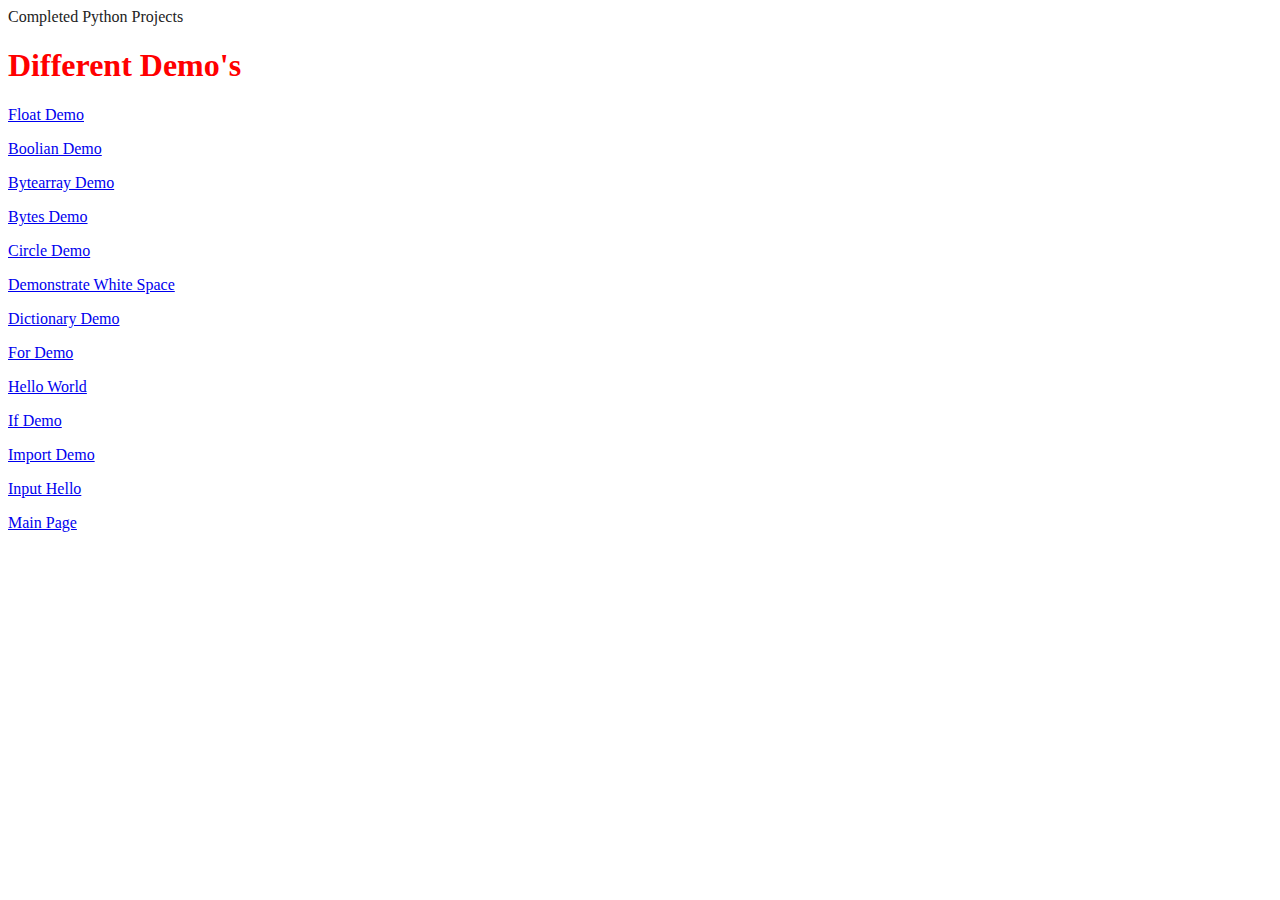
==== python.html @ f6ec1182 "Update python.html" ====
<html>
  <head>
      <title>
        Python Projects
      </title>
  </head>
  <link rel="stylesheet" type="text/css" href="style.css">
  <body>
      <header class="pythonhead">
        <p class="python-intro"> Completed Python Projects</p>
      </header>
    <h1> Different Demo's</h1>
    <p><a href=float_demo.py>Float Demo</a></p>
    <p><a href=bool_demo.py>Boolian Demo</a></p>
    <p><a href=bytearray_demo.py>Bytearray Demo</a></p>
    <p><a href=bytes_demo.py>Bytes Demo</a></p>
    <p><a href=circle_demo.py>Circle Demo</a></p>
    <p><a href=demonstrate_white_space.py>Demonstrate White Space</a></p>
    <p><a href=dict_demo.py>Dictionary Demo</a></p>
    <p><a href=for_demo.py>For Demo</a></p>
    <p><a href=hello_world.py>Hello World</a></p>
    <p><a href=if_demo.py>If Demo</a></p>
    <p><a href=import_demo.py>Import Demo</a></p>
    <p><a href=input_hello.py>Input Hello</a></p>
    
      
      
      
      
      
      
      
      
      
      
      
      
      <a href="index.html">Main Page</a>
      </html>
---- style.css ----
body {
background-color: white;
/* Typography Declarations */
color: #222222;
font-size: 1em;
font-family: "Helvetica Neue";	
}

.masthead-heading,
.masthead-intro,
.content-footer {
	text-align: center;
}

.masthead {
	paddingL 6em 0;
}

.masthead-intro {
	margin-bottom: 0.1em;
	font-family: "Gentium Book Basic";
	font-size: 2em;
	color: green;
}

.masthead-heading {
	margin-top: -0.2em;
	font-family: "Helvetica Neue";
	font-weight: bold;
	font-size: 6em;
	letter-spacing: -0.02em;
	text-transform: uppercase;
	color:green;
}

.masthead {
	padding:6em 0;
	background-image: url('photo.jpg');
	background-repeat: no-repeat;
	background-size: cover;
	border-top: solid 10px white;
}

.introduction-section,
.location-section,
.questions-section {
	max-width: 38em;
	margin-left: auto;
	margin-right: auto;
	margin-top: 2em;
}

.social > li {
	display: inline-block;
}

.content-footer > p {
	color: white;
}

.intoduction > p,
.location > p,
.content-footer > p {
	/*Typography Declarations*/
	font-weight: 300;
	letter-spacing: 0,05em;
}

```css
.questions-section > h2 {
	/*Typography Declarations */
	font-family: "Gentium Book Basic", Georgia, serif;
	font-size: 1.2em;
	font-weight: bold;
}

.content-footer {
	/* Red, Green, Blue: #RRGGBB */;
	background-color: #FF0000;
}

h1 {
	color: #FF0000;
}

h2 {
	color: #FF0000;
}
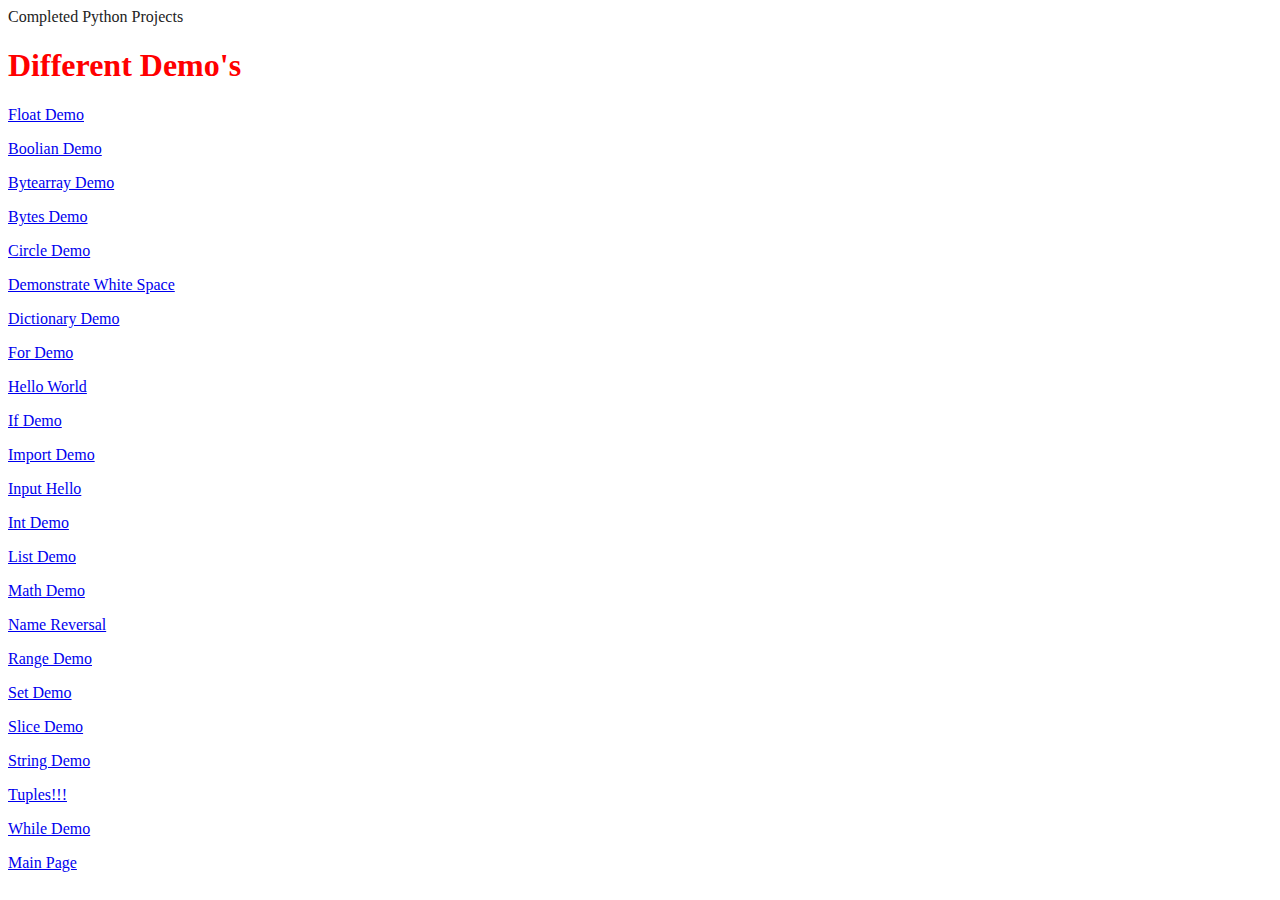
==== commit ba8d007c: "Update python.html" ====
--- a/python.html
+++ b/python.html
@@ -22,7 +22,16 @@
     <p><a href=if_demo.py>If Demo</a></p>
     <p><a href=import_demo.py>Import Demo</a></p>
     <p><a href=input_hello.py>Input Hello</a></p>
-    
+    <p><a href=int_demo.py> Int Demo</a></p>
+    <p><a href=list_demo.py>List Demo</a></p>
+    <p><a href=math_demo.py>Math Demo</a></p>
+    <p><a href=name_reversed.py>Name Reversal</a></p>
+    <p><a href=range_demo.py>Range Demo</a></p>
+    <p><a href=set_demo.py>Set Demo</a></p>
+    <p><a href=slice_demo.py>Slice Demo</a></p>
+    <p><a href=str_demo.py>String Demo</a></p>
+    <p><a href=tuple_demo.py>Tuples!!!</a></p>
+    <p><a href=while_demo.py>While Demo</a></p>
       
       
       
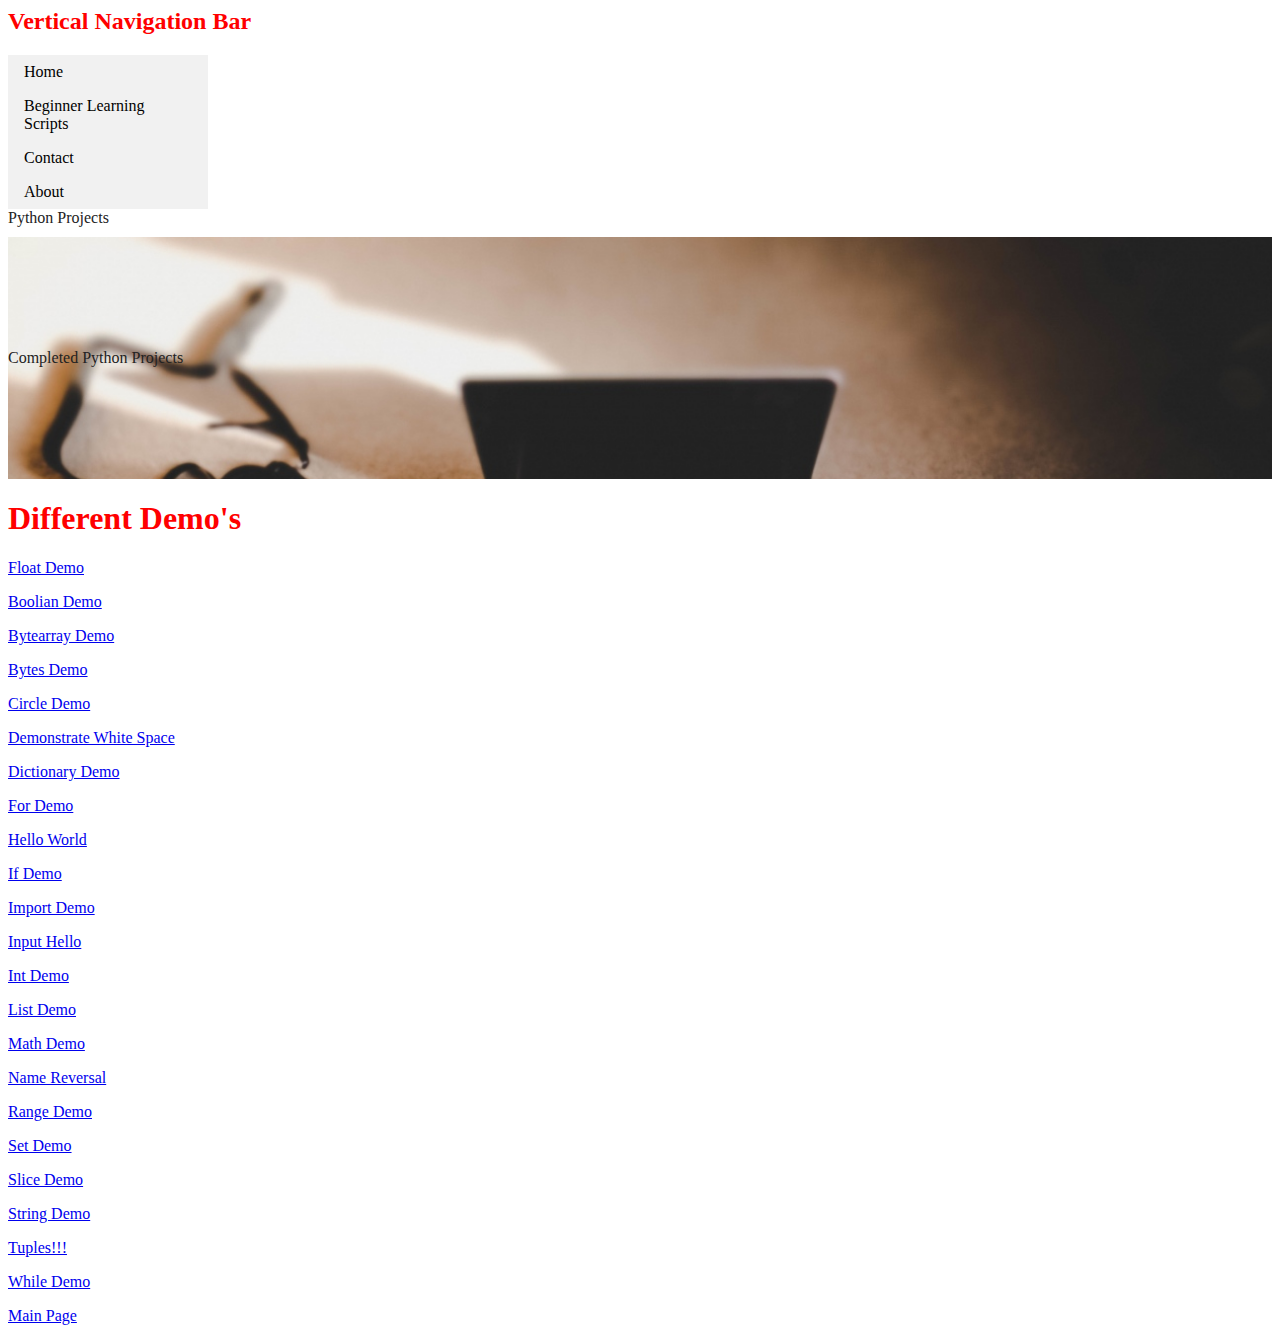
==== commit 4df6add0: "Update python.html" ====
--- a/python.html
+++ b/python.html
@@ -1,5 +1,36 @@
 <html>
   <head>
+    
+    <style>    
+      ul { 
+        list-style-type: none;
+        margin: 0;
+        padding: 0;
+        width: 200px;
+        background-color: #f1f1f1;
+      }
+      
+      li a {
+        display: block;
+        color: #000;
+        padding:8px 16px;
+        text-decoration:none;
+      }
+      
+      /* Change the link color on hover*/
+      li a:hover {
+        background-color: #555;
+        color: white;
+      }
+    </style>
+    
+    <h2>Vertical Navigation Bar</h2>
+    <ul>
+      <li><a href="index.html">Home</a></li>
+      <li><a href="python.html">Beginner Learning Scripts</a></li>
+      <li><a href="#contact">Contact</a></li>
+      <li><a href="#about">About</a></li>
+    </ul
       <title>
         Python Projects
       </title>
--- a/style.css
+++ b/style.css
@@ -8,7 +8,8 @@
 
 .masthead-heading,
 .masthead-intro,
-.content-footer {
+.content-footer,
+.pythonhead-intro {
 	text-align: center;
 }
 
@@ -16,7 +17,8 @@
 	paddingL 6em 0;
 }
 
-.masthead-intro {
+.masthead-intro,
+.pythonhead-intro {
 	margin-bottom: 0.1em;
 	font-family: "Gentium Book Basic";
 	font-size: 2em;
@@ -33,7 +35,8 @@
 	color:green;
 }
 
-.masthead {
+.masthead,
+.pythonhead {
 	padding:6em 0;
 	background-image: url('photo.jpg');
 	background-repeat: no-repeat;
@@ -85,4 +88,4 @@
 
 h2 {
 	color: #FF0000;
-}+}
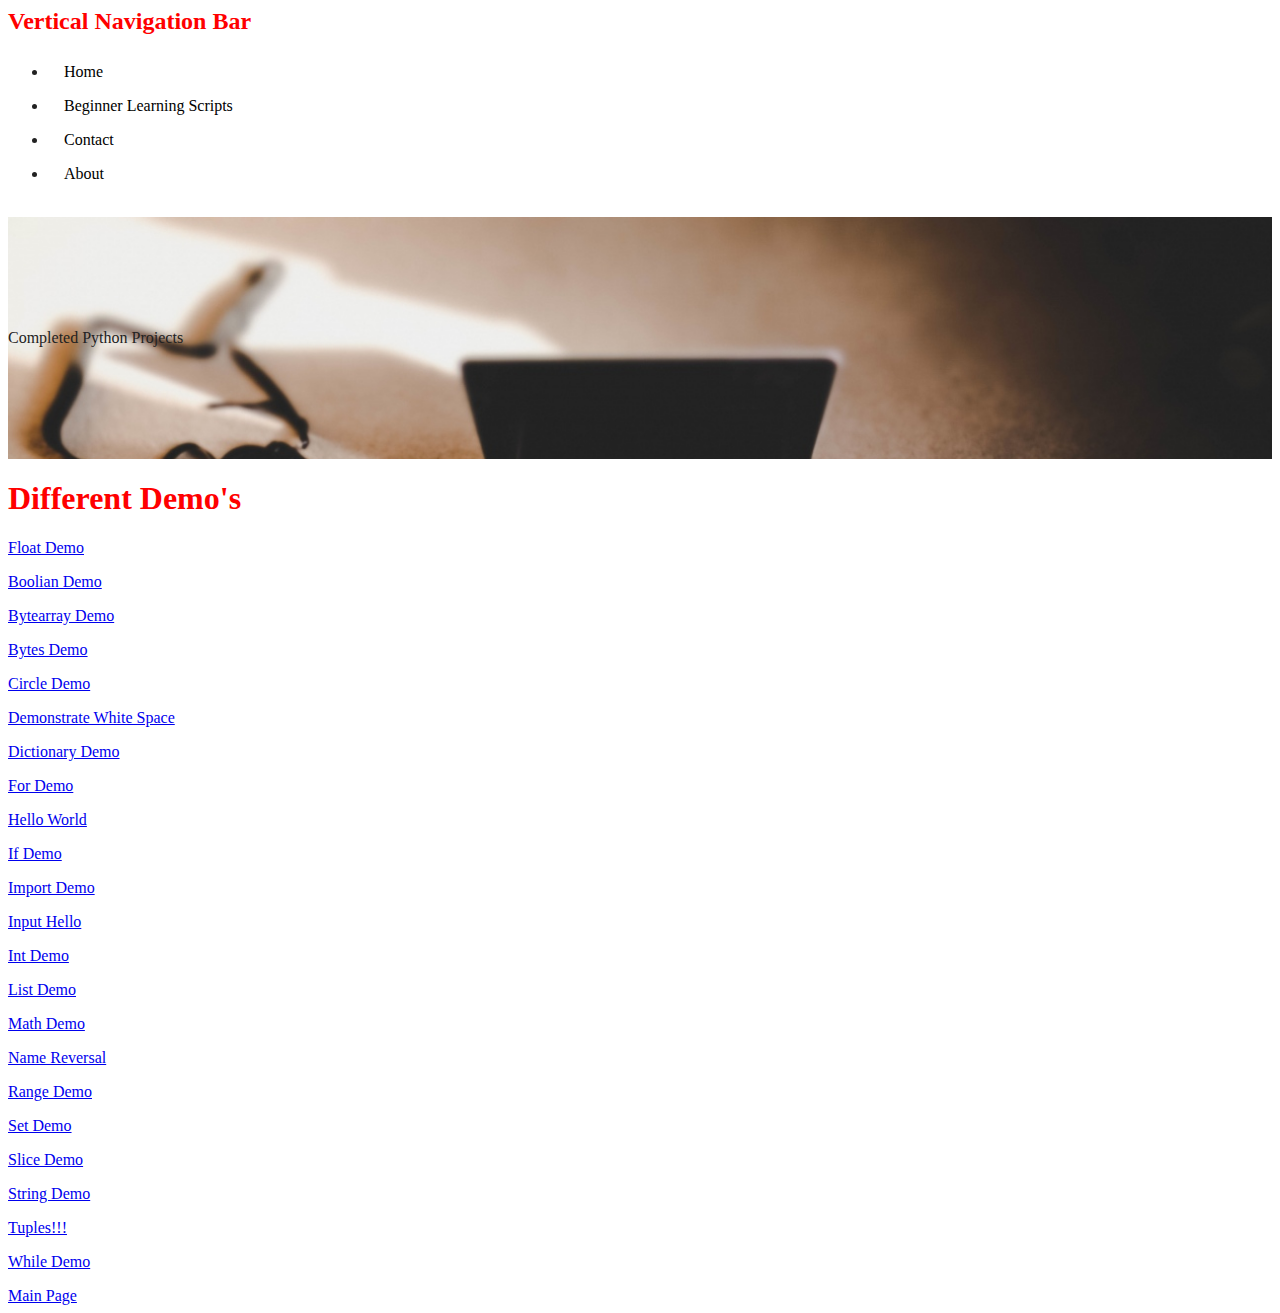
==== commit 5a1835f6: "Update python.html" ====
--- a/python.html
+++ b/python.html
@@ -1,22 +1,27 @@
 <html>
   <head>
     
-    <style>    
-      ul { 
+       <title>
+        Python Projects
+      </title>
+  </head>
+  <link rel="stylesheet" type="text/css" href="style.css">
+  <body>
+    
+    <style>   
+      ul {
         list-style-type: none;
         margin: 0;
         padding: 0;
         width: 200px;
         background-color: #f1f1f1;
       }
-      
       li a {
         display: block;
         color: #000;
         padding:8px 16px;
         text-decoration:none;
       }
-      
       /* Change the link color on hover*/
       li a:hover {
         background-color: #555;
@@ -30,13 +35,10 @@
       <li><a href="python.html">Beginner Learning Scripts</a></li>
       <li><a href="#contact">Contact</a></li>
       <li><a href="#about">About</a></li>
-    </ul
-      <title>
-        Python Projects
-      </title>
-  </head>
-  <link rel="stylesheet" type="text/css" href="style.css">
-  <body>
+    </ul>
+    
+    
+    
       <header class="pythonhead">
         <p class="python-intro"> Completed Python Projects</p>
       </header>
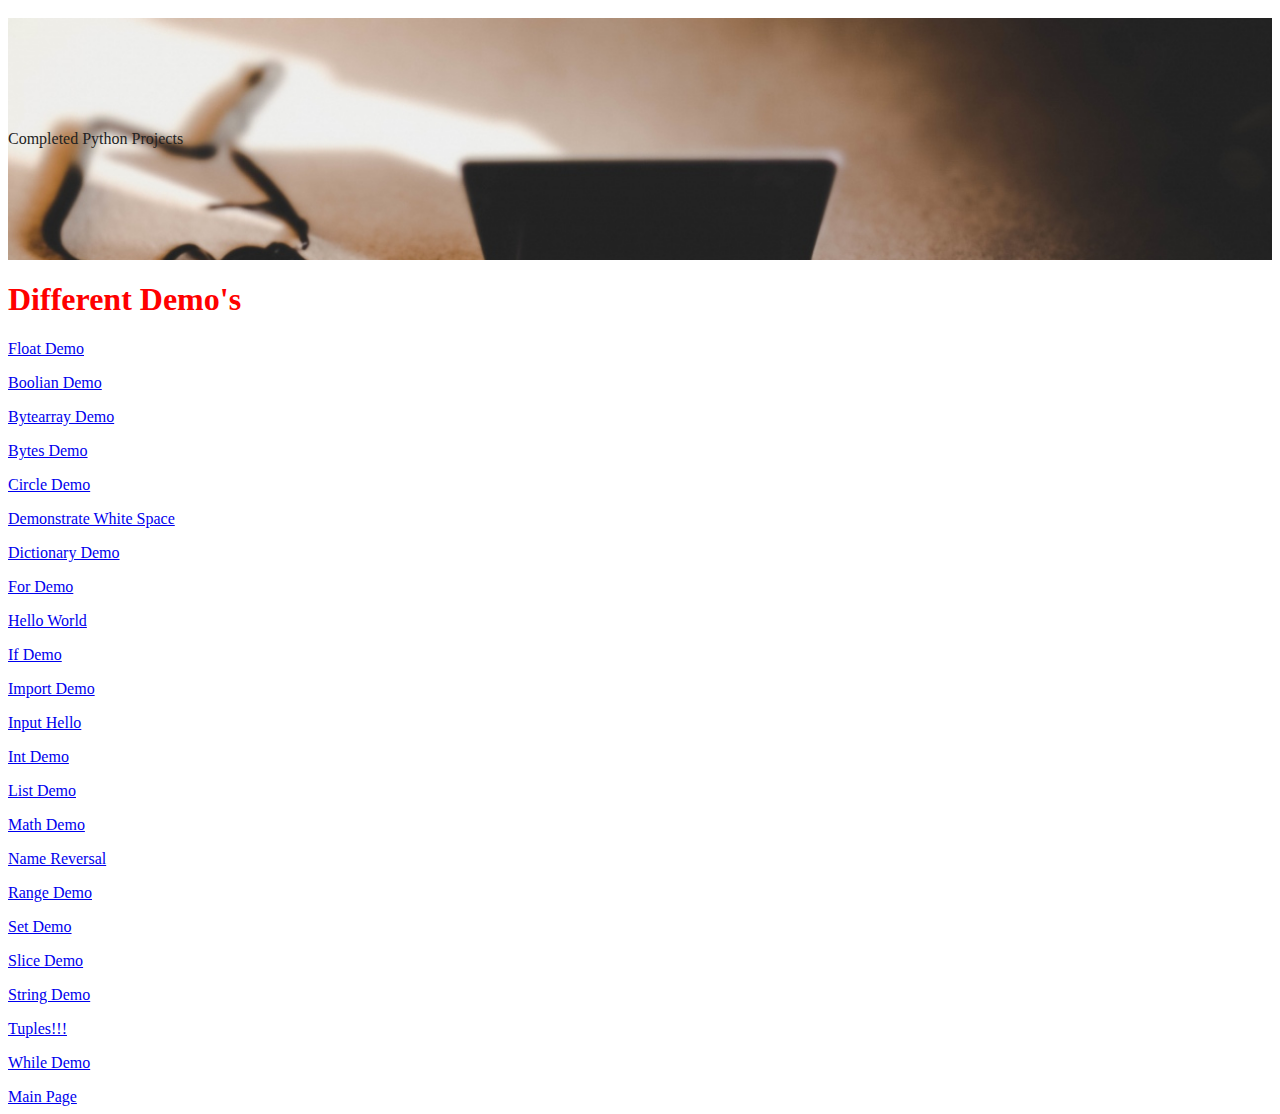
==== commit 5167af97: "Update python.html" ====
--- a/python.html
+++ b/python.html
@@ -7,8 +7,13 @@
   </head>
   <link rel="stylesheet" type="text/css" href="style.css">
   <body>
+      
     
-    <style>   
+      <header class="pythonhead">
+        <p class="python-intro"> Completed Python Projects</p>
+      </header>
+    
+    <style>
       ul {
         list-style-type: none;
         margin: 0;
@@ -22,6 +27,7 @@
         padding:8px 16px;
         text-decoration:none;
       }
+      
       /* Change the link color on hover*/
       li a:hover {
         background-color: #555;
@@ -29,19 +35,6 @@
       }
     </style>
     
-    <h2>Vertical Navigation Bar</h2>
-    <ul>
-      <li><a href="index.html">Home</a></li>
-      <li><a href="python.html">Beginner Learning Scripts</a></li>
-      <li><a href="#contact">Contact</a></li>
-      <li><a href="#about">About</a></li>
-    </ul>
-    
-    
-    
-      <header class="pythonhead">
-        <p class="python-intro"> Completed Python Projects</p>
-      </header>
     <h1> Different Demo's</h1>
     <p><a href=float_demo.py>Float Demo</a></p>
     <p><a href=bool_demo.py>Boolian Demo</a></p>
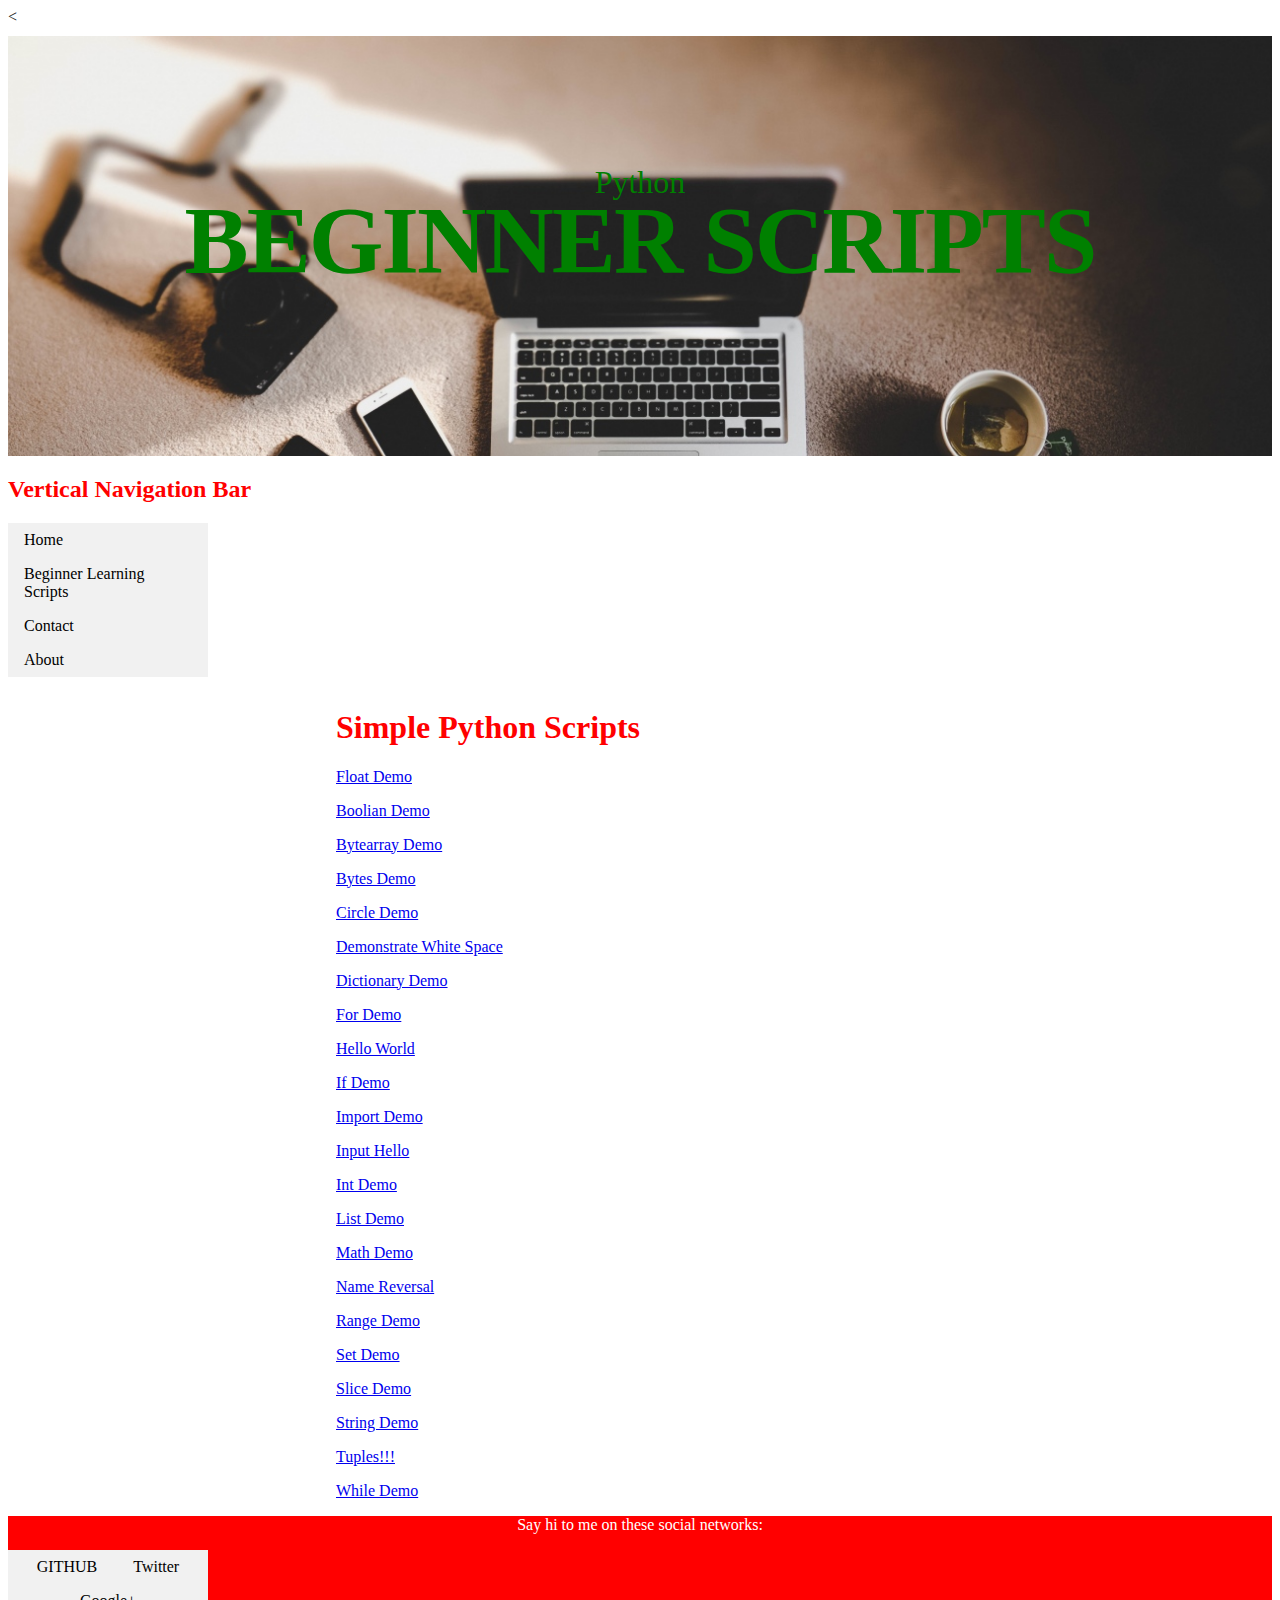
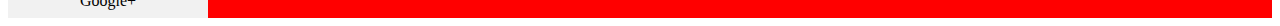
==== commit 7a7e263f: "Update python.html" ====
--- a/python.html
+++ b/python.html
@@ -1,74 +1,144 @@
+<<!doctype html>
+
 <html>
+
   <head>
+
+  	  <title>
+
+  	  Python Learning
+
+  	  </title>
+
+  </head>
+
+  <link rel="stylesheet" type="text/css" href="style.css">
+
+  <body>
+
+  	  <header class="masthead">
+
+  	  	  <p class="masthead-intro">Python</p>
+
+  	  	  <h1 class="masthead-heading">Beginner Scripts</h1>
+
+  	  </header>
+
     
-       <title>
-        Python Projects
-      </title>
-  </head>
-  <link rel="stylesheet" type="text/css" href="style.css">
-  <body>
+
+    <style>
+
+    ul {
+
+      list-style-type: none;
+
+      margin: 0;
+
+      padding: 0;
+
+      width: 200px;
+
+      background-color: #f1f1f1;
+
+      }
+
       
+
+      li a {
+
+        display: block;
+
+        color: #000;
+
+        padding:8px 16px;
+
+        text-decoration:none;
+
+      }
+
+      /* Change the link color on hover*/
+
+      li a:hover {
+
+          background-color: #555;
+
+          color: white;
+
+      }
+
+    </style>
+
+       
+
+    <h2>Vertical Navigation Bar</h2>
+
     
-      <header class="pythonhead">
-        <p class="python-intro"> Completed Python Projects</p>
-      </header>
+
+      <ul>
+
+      <li><a href="index.html">Home</a></li>
+
+      <li><a href="python.html">Beginner Learning Scripts</a></li>
+
+      <li><a href="#contact">Contact</a></li>
+
+      <li><a href="#about">About</a></li>
+
+    </ul>
+
     
-    <style>
-      ul {
-        list-style-type: none;
-        margin: 0;
-        padding: 0;
-        width: 200px;
-        background-color: #f1f1f1;
-      }
-      li a {
-        display: block;
-        color: #000;
-        padding:8px 16px;
-        text-decoration:none;
-      }
-      
-      /* Change the link color on hover*/
-      li a:hover {
-        background-color: #555;
-        color: white;
-      }
-    </style>
+
+    <section class="introduction-section">
+
+  	  	<h1>Simple Python Scripts</h1>
+      <p><a href=float_demo.py>Float Demo</a></p>
+      <p><a href=bool_demo.py>Boolian Demo</a></p>
+      <p><a href=bytearray_demo.py>Bytearray Demo</a></p>
+      <p><a href=bytes_demo.py>Bytes Demo</a></p>
+      <p><a href=circle_demo.py>Circle Demo</a></p>
+      <p><a href=demonstrate_white_space.py>Demonstrate White Space</a></p>
+      <p><a href=dict_demo.py>Dictionary Demo</a></p>
+      <p><a href=for_demo.py>For Demo</a></p>
+      <p><a href=hello_world.py>Hello World</a></p>
+      <p><a href=if_demo.py>If Demo</a></p>
+      <p><a href=import_demo.py>Import Demo</a></p>
+      <p><a href=input_hello.py>Input Hello</a></p>
+      <p><a href=int_demo.py> Int Demo</a></p>
+      <p><a href=list_demo.py>List Demo</a></p>
+      <p><a href=math_demo.py>Math Demo</a></p>
+      <p><a href=name_reversed.py>Name Reversal</a></p>
+      <p><a href=range_demo.py>Range Demo</a></p>
+      <p><a href=set_demo.py>Set Demo</a></p>
+      <p><a href=slice_demo.py>Slice Demo</a></p>
+      <p><a href=str_demo.py>String Demo</a></p>
+      <p><a href=tuple_demo.py>Tuples!!!</a></p>
+      <p><a href=while_demo.py>While Demo</a></p> 
     
-    <h1> Different Demo's</h1>
-    <p><a href=float_demo.py>Float Demo</a></p>
-    <p><a href=bool_demo.py>Boolian Demo</a></p>
-    <p><a href=bytearray_demo.py>Bytearray Demo</a></p>
-    <p><a href=bytes_demo.py>Bytes Demo</a></p>
-    <p><a href=circle_demo.py>Circle Demo</a></p>
-    <p><a href=demonstrate_white_space.py>Demonstrate White Space</a></p>
-    <p><a href=dict_demo.py>Dictionary Demo</a></p>
-    <p><a href=for_demo.py>For Demo</a></p>
-    <p><a href=hello_world.py>Hello World</a></p>
-    <p><a href=if_demo.py>If Demo</a></p>
-    <p><a href=import_demo.py>Import Demo</a></p>
-    <p><a href=input_hello.py>Input Hello</a></p>
-    <p><a href=int_demo.py> Int Demo</a></p>
-    <p><a href=list_demo.py>List Demo</a></p>
-    <p><a href=math_demo.py>Math Demo</a></p>
-    <p><a href=name_reversed.py>Name Reversal</a></p>
-    <p><a href=range_demo.py>Range Demo</a></p>
-    <p><a href=set_demo.py>Set Demo</a></p>
-    <p><a href=slice_demo.py>Slice Demo</a></p>
-    <p><a href=str_demo.py>String Demo</a></p>
-    <p><a href=tuple_demo.py>Tuples!!!</a></p>
-    <p><a href=while_demo.py>While Demo</a></p>
-      
-      
-      
-      
-      
-      
-      
-      
-      
-      
-      
-      
-      <a href="index.html">Main Page</a>
-      </html>
+      </section>
+  
+
+      <footer class="content-footer">
+
+  	  	<p>Say hi to me on these social networks:</p>
+
+  	  	<ul class="social">
+
+  	  		<li><a
+
+  	  		 href="https://github.com/traines3812">GITHUB</a></li>
+
+  	  		 <li><a
+
+  	  		  href="_INSERT_TWITTER_URL_HERE_">Twitter</a></li>
+
+  	  		  <li><a
+
+  	  		   href="_INSERT_GOOGLE+_HERE_">Google+</a></li>
+
+  	  	</ul>
+
+  	  </footer>
+
+  </body>
+
+</html>
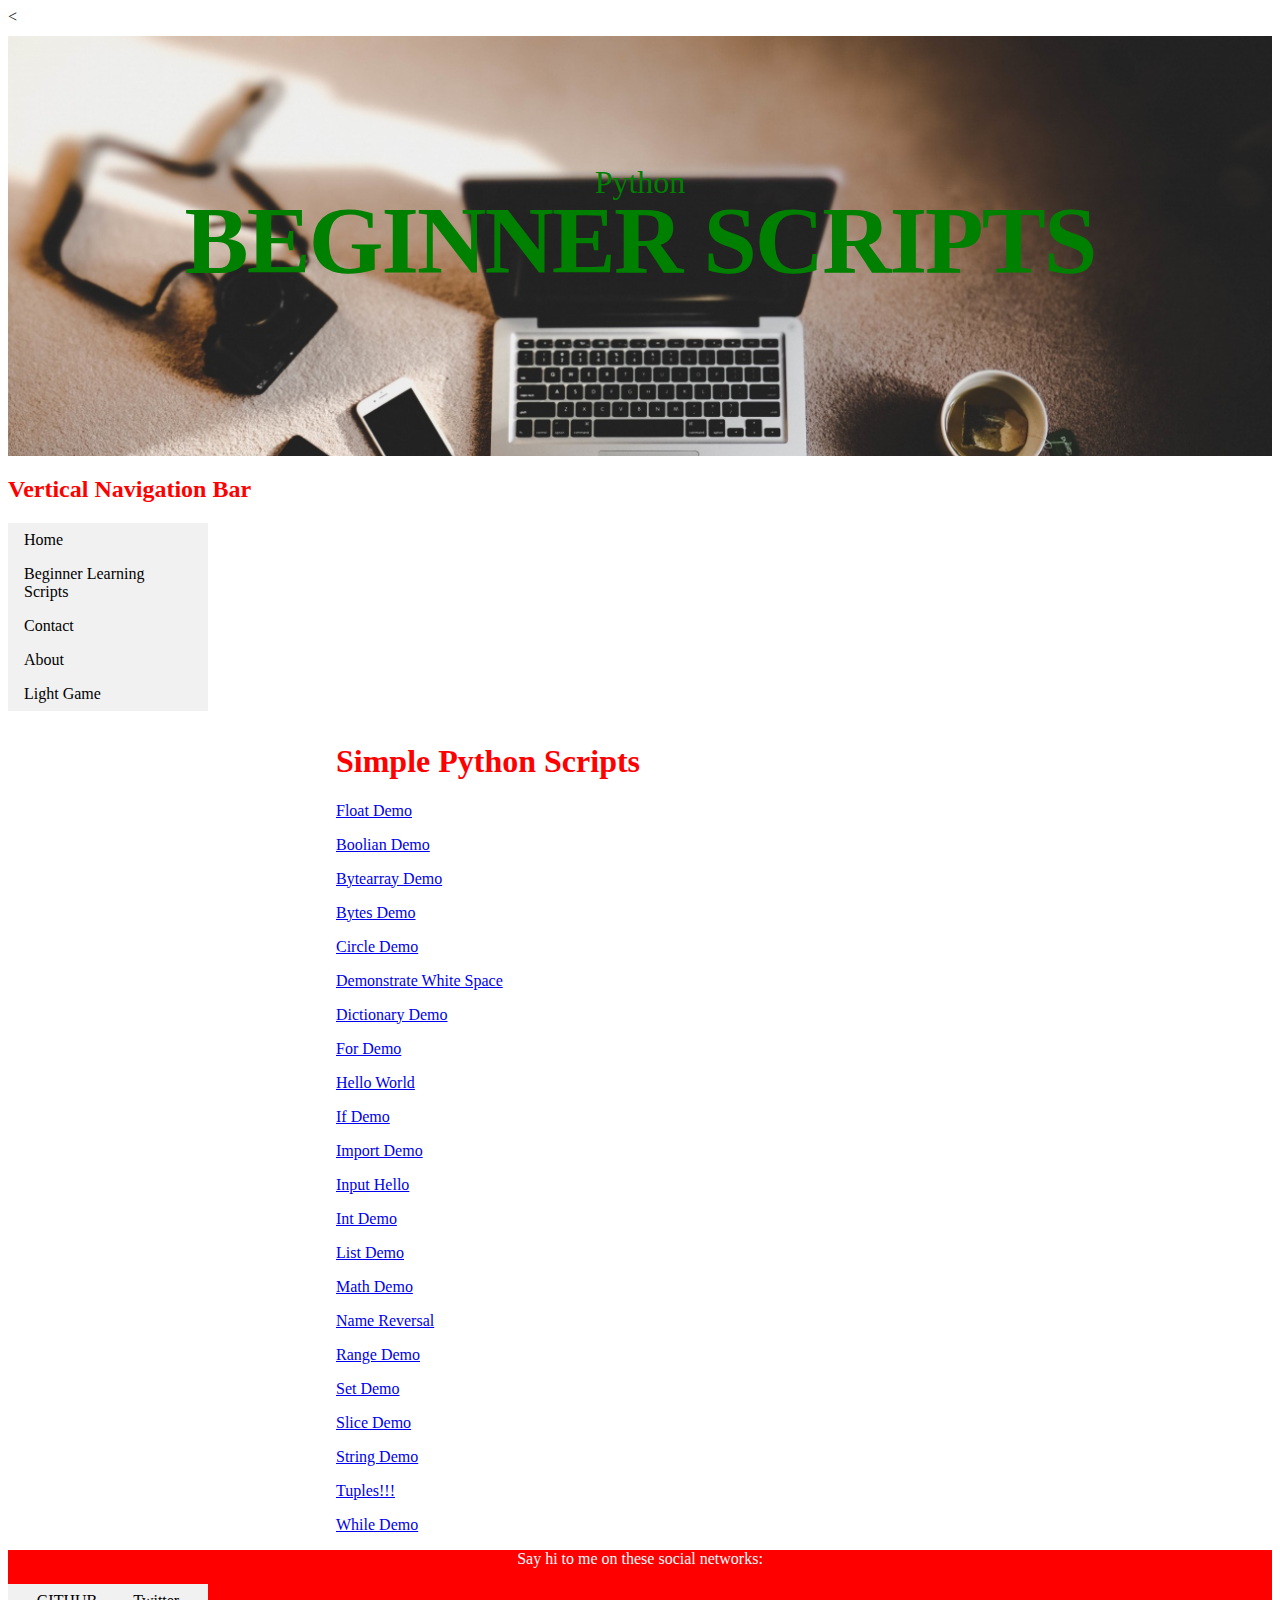
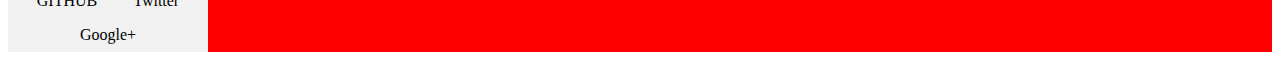
==== commit 938f7ed2: "Update python.html" ====
--- a/python.html
+++ b/python.html
@@ -84,6 +84,8 @@
 
       <li><a href="#about">About</a></li>
 
+      <li><a href="lightgame.html">Light Game</a></li>  
+
     </ul>
 
     
